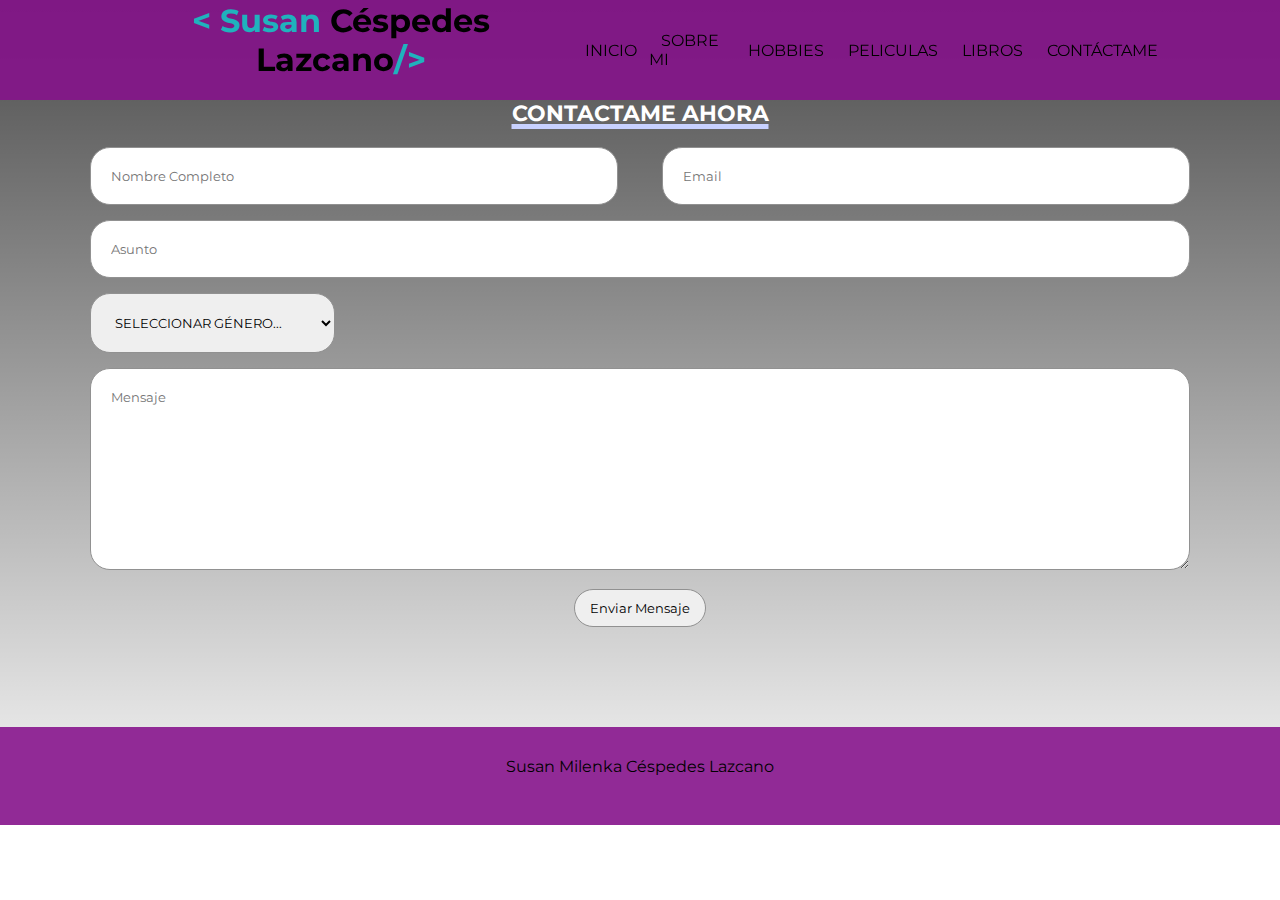
==== contacto.html @ d16f8b30 "terminadoW" ====
<!DOCTYPE html>
<html lang="es">
<head>
    <meta charset="UTF-8">
    <meta http-equiv="X-UA-Compatible" content="IE=edge">
    <meta name="viewport" content="width=device-width, initial-scale=1.0">
    <link rel="stylesheet" href="https://cdnjs.cloudflare.com/ajax/libs/font-awesome/6.2.0/css/all.min.css" integrity="sha512-xh6O/CkQoPOWDdYTDqeRdPCVd1SpvCA9XXcUnZS2FmJNp1coAFzvtCN9BmamE+4aHK8yyUHUSCcJHgXloTyT2A==" crossorigin="anonymous" referrerpolicy="no-referrer" />
    <title>Sistemas De Información 1 </title>
    <link rel="stylesheet" href="style.css">
    <link rel="icon" href="./img/logodragon_prev_ui.png">
</head>
<body>
    <script>
        function mensaje ()
        {
            nombre= document.form1.txtnombre.value;
          

            if (nombre == false)
          {
            window.alert("debe colocar un nombre o correo")
          }
          else
            window.alert("Formulario enviado, correctamente")
        }

    </script>
    <section id="inicio">
        <div class="contenido">
            <header>
                <div class="contenido-header">
                    <h1> &lt Susan <span>Céspedes Lazcano</span>/&gt</h1>
                    <nav id="nav" class="">
                        <ul id="links">
                            <li><a href="index.html">INICIO</a></li>
                            <li><a href="sobremi.html">SOBRE MI</a></li>
                            <li><a href="index.html#habilidades">HOBBIES</a></li>
                            <li><a href="index.html#proyectos">PELICULAS</a></li>
                            <li><a href="index.html#proyectoos">LIBROS</a></li>
                            <li><a href="contacto.html">CONTÁCTAME</a></li>
                        </ul>
                    </nav>
                  
                    
                </div>
            </header>
           
    </div>   
    </section>

    <section id="contacto">
        <h3 class="titulo-seccion">Contactame ahora</h3>
        <div class="contenedor-form">
            <form action="" name="form1">
                <div class="fila mitad">
                    <input type="text"  name="txtnombre" placeholder="Nombre Completo" class="input-mitad">
                    <input type="email" name="txtcorreo" placeholder="Email" class="input-mitad">
                </div>
                <div class="fila">
                    <input type="text" placeholder="Asunto" class="input-full">
                </div>
                <div class="fila">
                    <select name="seleccion" >
                        <option value="">SELECCIONAR GÉNERO...</option>

                        <option value="HOMBRE">HOMBRE</option>
                        <option value="MUJER">MUJER</option>
                        <option value="NINGUNO">PREFIERO NO ESPECIFICAR</option>

                    </select>

                    
                </div>

                <div class="fila">
                    <textarea name="" id="" cols="30" rows="10" placeholder="Mensaje" class="input-full"></textarea>
                </div>

                <input type="submit" value="Enviar Mensaje" class="btn-enviar" onclick="mensaje();">
            </form>
        </div>
    </section>



    <section id="footer">
        <footer>
            <p>Susan Milenka Céspedes Lazcano</p>
            <div class="redes">
                <a href="https://wa.me/59165396143?text=Estoy %20Interesado%20en%20conocer%20tu%20sitio%20Web"><i class="fa-brands fa-whatsapp"></i></a>
                <a href="https://www.instagram.com/susan_cespedesl/" target= "_blank"><i class="fa-brands fa-instagram-square"></i></a>
                <a href="https://www.facebook.com/susan.cespedes.39/" target= "_blank"><i class="fa-brands fa-facebook"></i></a>
            </div>
    
        </footer>

    </section>

</body>
</html>
---- style.css ----
@import url('https://fonts.googleapis.com/css2?family=Montserrat:wght@600&display=swap');
@import url('https://fonts.googleapis.com/css2?family=Space+Mono:wght@700&display=swap');
@import url('https://fonts.googleapis.com/css2?family=Silkscreen&display=swap');
@import url('https://fonts.googleapis.com/css2?family=Ubuntu:wght@700&display=swap');
@import url('https://fonts.googleapis.com/css2?family=Roboto+Slab&display=swap');
@import url('https://fonts.googleapis.com/css2?family=Oswald:wght@600&display=swap');
*{
    margin: 0; 
    padding: 0;
    box-sizing: border-box;
    font-family: 'Montserrat', sans-serif;

}
h1{
    text-align: center;
    padding-bottom:20px ;
}
html{
    scroll-behavior: smooth;
}
/*PARTE INICIO*/
#inicio {
    background: linear-gradient( rgba(236, 163, 236, 0.7), rgba(236, 163, 236, 0.7)), url("img/ladrillosrosas.png");
    background-size: cover;
    background-position: center center;
    flex-wrap: wrap;
}
#inicio .contenido header {
    background-color: rgba(133, 19, 139, 0.9);
    position: fixed;
    width: 100%;
    z-index: 100;
    top: 0;
    
}

#inicio .contenido header .contenido-header {
    height: 100px;
    max-width: 1100px;
    margin: auto;
    display: flex;
    justify-content: space-between;
    align-items: center;
    padding: 10px 20px;
}

#inicio .contenido header .contenido-header h1 {
    text-align: center;
    color: #20b2bd;
}
#inicio .contenido header .contenido-header span {
    text-align: center;
    color: rgb(0, 0, 0);
}
#inicio .contenido .presentacion img{
    height: 400px;
    width: 400px;
    float: right;
   
}


#inicio .contenido header .contenido-header nav ul {
    list-style: none;
    display: flex;
    align-items: center;
   
}
#inicio .contenido header .contenido-header nav ul li a:hover {
    color: #f5006a;
}

#inicio .contenido header .contenido-header nav ul a{
    text-decoration: none;
    color: rgb(0, 0, 0);
    margin: 0 12px;
    font-weight: 400;
    transition: 0.5s;


} 
/*#inicio .contenido header .contenido-header .redes a {
    text-decoration: none;
    color: #ffffff;
    display: inline-block;
    margin-left: 10px;
    transition: .5s;
}

#inicio .contenido header .contenido-header .redes a:hover {
    color: #220aff;
}*/
        
#inicio .contenido .presentacion {
    max-width: 1100px;
    height: 100vh;
    margin: auto;
    color: #000000;
    display: flex;
    flex-direction: column ;
    align-items: left;
    justify-content: center;
}


#inicio .contenido .presentacion .bienvenida {
    font-size: 60px;
    margin-bottom: 20px;
    text-transform: uppercase;
    letter-spacing: 5px;
    text-align: center;
}

#inicio .contenido .presentacion .hola{
    font-size: 35px;
    margin-bottom: 25px;
    text-align: left;

   
}
#inicio .contenido .presentacion span {
    font-size: 60px;
    color: #f5006a;
    display: block;
    white-space: nowrap;
    /* text-align: center; */
    border-right: 4px solid;
    width: 23ch;
    animation: typing 2s steps(16), blink .5s infinite step-end alternate;
    overflow:hidden;
    font-family: 'Space Mono', monospace; 

}
@keyframes typing {

    from { width: 0}

}
    
@keyframes blink {
     50% { border-color: transparent}
}

#inicio .contenido .presentacion .descripcion{
    max-width: 900px;
    margin: 25px auto;
    font-size: 23px;
    text-align: left;
    padding-top: 20px;
}

#icono-nav {
    color: #ffffff;
    display: none;
}

/*PARTE SOBRE MI*/
#sobremi {
    max-width: 1100px;
    margin: auto;
    padding: 120px 15px;
    color: black;
    display: flex;
    
}

#sobremi .contenedor-foto {
    max-width: 400px;
    margin-right: 80px;
}

#sobremi .contenedor-foto img {
    padding: 20px;
    width: 100%;
    border-radius: 20px;
    background-color: #f3f3f3;
}

#sobremi .sobremi {
    margin: 0 40px;
}

#sobremi .sobremi .titulo-seccion {
    font-size: 22px;
    text-transform: uppercase;
    color: black;
    text-decoration: underline;
    text-decoration-color: #de4d60;
    text-decoration-thickness: 5px;
}

#sobremi .sobremi h2 {
    font-size: 34px;
    font-weight: bold;
    margin: 20px 0;
    letter-spacing: 2px;
}

#sobremi .sobremi h2 span {
    color: rgb(219, 16, 219);
}

#sobremi .sobremi h3 {
    font-size: 18px;
    font-weight: 500;
    text-transform: uppercase;
    margin-bottom: 20px;
    letter-spacing: 1px;
}

#sobremi .sobremi p {
    font-size: 14px;
    line-height: 30px;
    color:black;
    margin-bottom: 12px;
}

#sobremi .sobremi a {
    display: inline-block;
    text-decoration: none;
    color: #000;
    border-radius: 30px;
    border: 1px solid #000;
    padding: 10px 20px;
    margin-top: 30px;
    transition: .5s;
}

#sobremi .sobremi a:hover {
    background-color: #111135;
    color: #fff;
}


/*PARTE HOBBIES*/
#habilidades {
    padding: 200px 15px;
    text-align: center;
    /* background-color: #f3f3f3; */
    background-image:  url("./img/fondoblanco.jpg");
}

#habilidades .titulo-seccion {
    text-align: center;
    font-size: 22px;
    text-transform: uppercase;
    color: black;
    text-decoration: underline;
    text-decoration-color: #de4d60;
    text-decoration-thickness: 5px;
}

#habilidades .fila {
    display: flex;
    justify-content: space-between;
    max-width: 1150px;
    margin: 30px auto;
}
#habilidades .servicio img{
    width: 200px;
}

#habilidades .fila .servicio {
    max-width: 350px;
    background-color: #fff;
    padding: 30px;
    margin: 0 5px;
    border-radius: 5px;
    transition: .5s;
}

#habilidades .fila .servicio:hover {
    box-shadow: 5px 5px 10px #565656, -5px -5px 10px #8a8a8a;
}

#habilidades .fila .servicio .icono {
    display: inline-block;
    width: 60px;
    height: 60px;
    border-radius: 50%;
    background-color: #d3d3d3;
    padding: 20px;
    margin-bottom: 25px;
}

#habilidades .fila .servicio h4 {
    font-size: 22px;
    margin-bottom: 25px;
}

#habilidades .fila .servicio hr {
    width: 30%;
    margin: auto;
    color: #000;
    margin-bottom: 25px;
}

#habilidades .fila .servicio ul {
    list-style: none;
    display: flex;
    justify-content: space-around;
    margin-bottom: 10px;
}

#habilidades .fila .servicio p {
    font-size: 14px;
    line-height: 22px;
}

/*PARTE PELICULAS*/
#proyectos {
    max-width: 1100px;
    padding: 200px 0;
    margin: auto;
    padding-bottom: 200px;

}

#proyectos .titulo-seccion {
    text-align: center;
    font-size: 22px;
    text-transform: uppercase;
    color: black;
    text-decoration: underline;
    text-decoration-color: #de4d60;
    text-decoration-thickness: 5px;
}

#proyectos .fila {
    display: flex;
    justify-content: space-between;
    margin: 30px 0;
}
#proyectos .info{
    text-align: center;
}

#proyectos .fila .proyecto {
    max-width: 450px;
    border: 1px solid #ffffff;
    margin: 0 10px;
    position: relative;
    overflow: hidden;
}

#proyectos .fila .proyecto img {
    width: 80%;
    height: 100%;
    object-fit: cover;
    transition: .5s;
}

#proyectos .fila .proyecto:hover img {
    filter: grayscale(0);
}

#proyectos .fila .proyecto .info {
    position: absolute;
    left: 0px;
    background-color: rgba(39, 38, 38, 0.8);
    color: white;
    width: 80%;
    padding: 100px;
    opacity: 0;
    bottom: -40px;
    transition: .5s;
}

#proyectos .fila .proyecto:hover .info {
    opacity: 1;
    bottom: 0;
}

#contacto {
    padding: 100px 15px;
    background-color: #f3f3f3; 
    background: linear-gradient( rgba(0, 0,0 ,0.7), rgba(0, 0, 0, 0.1)), url("img/fondo2.jpg");
    background-size: cover;
    flex-wrap: wrap;

}

#contacto .titulo-seccion {
    margin-bottom: 20px;
}

#contacto .contenedor-form {
    max-width: 1100px;
    margin: auto;
}

#contacto .contenedor-form .fila {
    margin-bottom: 15px;
}

#contacto .contenedor-form .mitad {
    display: flex;
    justify-content: space-between;
}

#contacto .contenedor-form input,
#contacto .contenedor-form textarea {
    padding: 20px;
    border-radius: 20px;
    border: none;
    border: 1px solid #919191;
}
#contacto .contenedor-form select {
    padding: 20px;
    border-radius: 20px;
    border: none;
    border: 1px solid #919191;
}

#contacto .contenedor-form .mitad input {
    width: 48%;
}

#contacto .contenedor-form .input-full {
    width: 100%;
}

#contacto .titulo-seccion {
    text-align: center;
    font-size: 22px;
    text-transform: uppercase;
    color: white;
    text-decoration: underline;
    text-decoration-color: #c8d1ff;
    text-decoration-thickness: 5px;
}

#contacto .btn-enviar {
    display: block;
    margin: auto;
    cursor: pointer;
    transition: .5s;
    padding: 10px 15px !important;
}

#contacto .btn-enviar:hover {
    background-color: #111135;
    color: #ffffff;
}

/*PARTE LIBROS*/
#proyectoos {
    max-width: 1100px;
    padding: 200px 0;
    margin: auto;
    padding-bottom: 200px;

}

#proyectoos .titulo-seccion {
    text-align: center;
    font-size: 22px;
    text-transform: uppercase;
    color: black;
    text-decoration: underline;
    text-decoration-color: #de4d60;
    text-decoration-thickness: 5px;
}

#proyectoos .fila {
    display: flex;
    justify-content: space-between;
    margin: 30px 0;
}
#proyectoos .info{
    text-align: center;
}

#proyectoos .fila .proyecto {
    max-width: 450px;
    border: 1px solid #ffffff;
    margin: 0 10px;
    position: relative;
    overflow: hidden;
}

#proyectoos .fila .proyecto img {
    width: 80%;
    height: 100%;
    object-fit: cover;
    transition: .5s;
}

#proyectoos .fila .proyecto:hover img {
    filter: grayscale(0);
}

#proyectoos .fila .proyecto .info {
    position: absolute;
    left: 0px;
    background-color: rgba(39, 38, 38, 0.8);
    color: white;
    width: 80%;
    padding: 100px;
    opacity: 0;
    bottom: -40px;
    transition: .5s;
}

#proyectoos .fila .proyecto:hover .info {
    opacity: 1;
    bottom: 0;
}


/*PARTE FOOTER*/
footer {
    background-color: rgba(133, 19, 139, 0.9);
    color: #000000;
    text-align: center;
    padding: 30px 0;
}

footer a {
    text-decoration: none;
    color: #fff;
    display: inline-block;
    margin: 5px;
    font-size: 26px;
}

@media screen and (max-width: 800px) {

    #inicio .contenido header nav ul {
        flex-direction:column;
        font-size: 12px;
       
    }
    #inicio .contenido header .contenido-header h1 {
        font-size: 18px;
    }
    
    #inicio .contenido .presentacion .hola {
        font-size: 20px;
    }

    #inicio .contenido .presentacion .descripcion {
        font-size: 20px;
    }

    #inicio .contenido .presentacion span {
        font-size: 24px;
        padding-left: 7px;
        white-space: nowrap;
    }

    #sobremi {
        padding: 50px 0;
        display: block;
    }
    #sobremi .contenedor-foto {
        max-width: 200px;
        margin: auto;
    }
    #sobremi .contenedor-foto img {
        padding: 8px;
    }
    #sobremi .sobremi .titulo-seccion {
        text-align: center;
    }
    #sobremi .sobremi h2 {
        font-size: 25px;
        text-align: center;
    }

    #habilidades {
        padding: 50px 15px;
    }
    #habilidades .fila {
        display: block;
    }
    #habilidades .fila .servicio {
        margin: 10px auto;
    }
    #proyectos {
        padding: 50px 0;
    }
    #proyectos .fila {
        display: block;
    }
    #proyectos .fila .proyecto {
        margin: 10px auto;
    }
    #contacto {
        padding: 50px 15px;
    }
    #contacto .contenedor-form .mitad {
        margin-bottom: 15px;
        display: block;
    }
    #contacto .contenedor-form .mitad input {
        width: 100%;
        margin-bottom: 15px;
    }
}
#horario{
    padding-bottom: 30px;
}
table 
{
    
    border-collapse:collapse;
    margin: auto;
   
    
 }
 thead{
    background-color: rgb(255, 80, 197);
    font-weight: bold;
    
}
td
{
    border: 1px solid crimson;
    text-align: center;
    padding: 10px;
}
tbody {
    font-size: 95%;
    font-style: italic;
    text-align: center;
  }
  #listamaterias
  {
    width: 50%;
    margin:auto;
    
   
  }

  /* css para modal */
  .modalDialog {
	position: fixed;
	font-family: Arial, Helvetica, sans-serif;
	top: 0;
	right: 0;
	bottom: 0;
	left: 0;
	background: rgba(0,0,0,0.8);
	z-index: 1000;
	opacity:0;
	-webkit-transition: opacity 400ms ease-in;

	transition: opacity 400ms ease-in;
	pointer-events: none;
}
.modalDialog:target {
	opacity:1;
	pointer-events: auto;
}
.modalDialog > div {
	width: 600px;
	position: relative;
	margin: 10% auto;
	padding: 5px 20px 13px 20px;
	border-radius: 10px;
	background: #fff;
	background: -moz-linear-gradient(#fff, #999);
	background: -webkit-linear-gradient(#fff, #999);
	background: -o-linear-gradient(#fff, #999);
	-webkit-transition: opacity 400ms ease-in;
	transition: opacity 400ms ease-in;
}
.close {
	background: #606061;
	color: #FFFFFF;
	line-height: 25px;
	position: absolute;
	right: -12px;
	text-align: center;
	top: -10px;
	width: 24px;
	text-decoration: none;
	font-weight: bold;
	-webkit-border-radius: 12px;
	-moz-border-radius: 12px;
	border-radius: 12px;
	-moz-box-shadow: 1px 1px 3px #000;
	-webkit-box-shadow: 1px 1px 3px #000;
	box-shadow: 1px 1px 3px #000;
}
.close:hover { background: #00d9ff; }

h4 a{
    color: #f5006a;
    text-decoration: none;
}
h4 a:hover{
    color: #111135;
    text-decoration: underline;
}
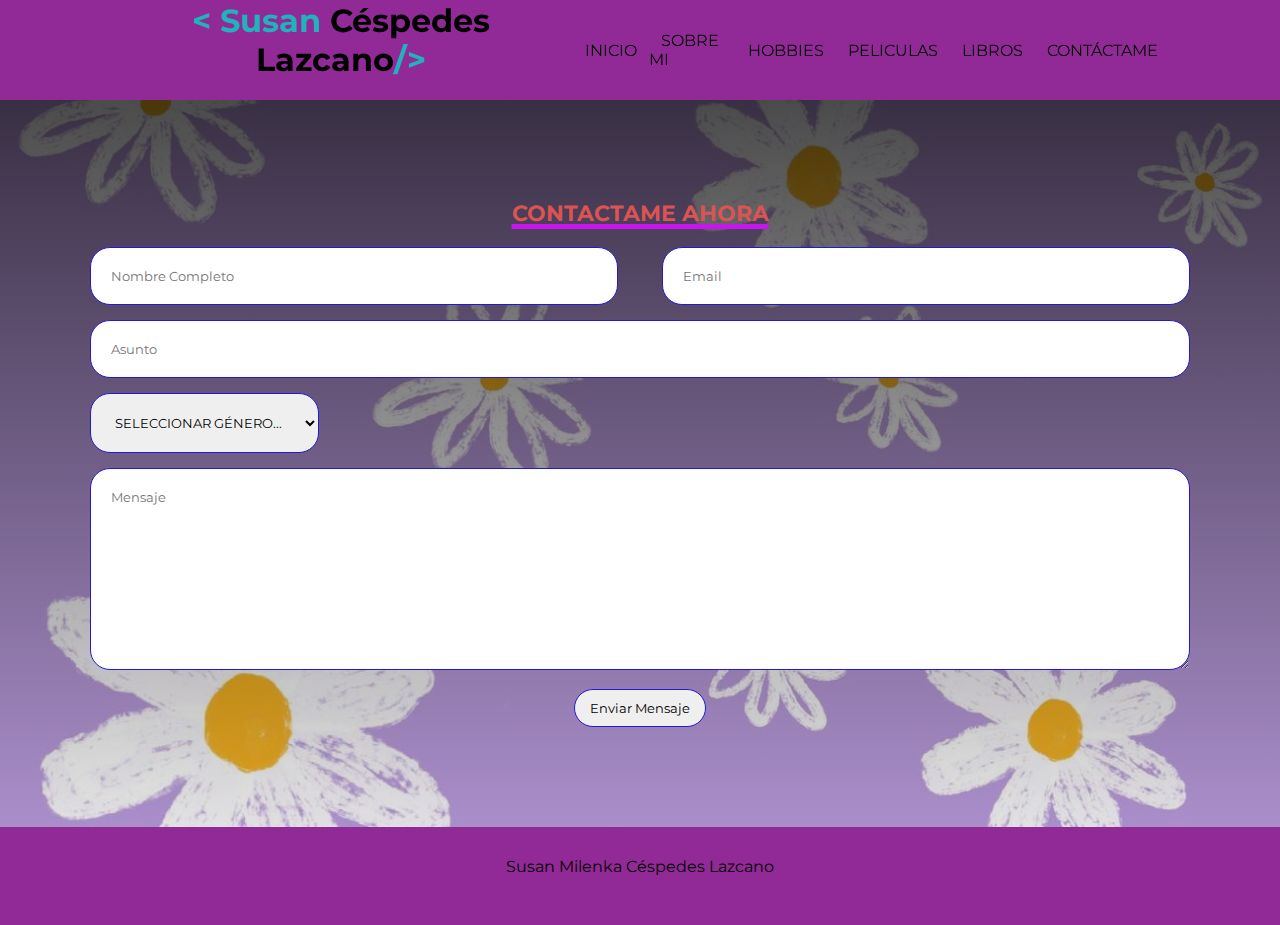
==== commit 55f8f67d: "completoooo" ====
--- a/contacto.html
+++ b/contacto.html
@@ -18,10 +18,10 @@
 
             if (nombre == false)
           {
-            window.alert("debe colocar un nombre o correo")
+            window.alert("DEBE INGRESAR SU NOMBRE SI NO NO SE PODRA ENVIAR EL MENSAJE")
           }
           else
-            window.alert("Formulario enviado, correctamente")
+            window.alert("FORMULARIO ENVIADO, CORRECTAMENTE")
         }
 
     </script>
@@ -59,17 +59,14 @@
                 <div class="fila">
                     <input type="text" placeholder="Asunto" class="input-full">
                 </div>
+
                 <div class="fila">
                     <select name="seleccion" >
                         <option value="">SELECCIONAR GÉNERO...</option>
 
                         <option value="HOMBRE">HOMBRE</option>
                         <option value="MUJER">MUJER</option>
-                        <option value="NINGUNO">PREFIERO NO ESPECIFICAR</option>
-
-                    </select>
-
-                    
+                    </select> 
                 </div>
 
                 <div class="fila">
--- a/style.css
+++ b/style.css
@@ -322,7 +322,7 @@
     text-transform: uppercase;
     color: black;
     text-decoration: underline;
-    text-decoration-color: #de4d60;
+    text-decoration-color: #de4d4d;
     text-decoration-thickness: 5px;
 }
 
@@ -374,7 +374,7 @@
 #contacto {
     padding: 100px 15px;
     background-color: #f3f3f3; 
-    background: linear-gradient( rgba(0, 0,0 ,0.7), rgba(0, 0, 0, 0.1)), url("img/fondo2.jpg");
+    background: linear-gradient( rgba(0, 0,0 ,0.7), rgba(0, 0, 0, 0.1)), url("img/flores.jpg");
     background-size: cover;
     flex-wrap: wrap;
 
@@ -403,13 +403,13 @@
     padding: 20px;
     border-radius: 20px;
     border: none;
-    border: 1px solid #919191;
+    border: 1px solid #2219d6;
 }
 #contacto .contenedor-form select {
     padding: 20px;
     border-radius: 20px;
     border: none;
-    border: 1px solid #919191;
+    border: 1px solid #2219d6;
 }
 
 #contacto .contenedor-form .mitad input {
@@ -424,9 +424,9 @@
     text-align: center;
     font-size: 22px;
     text-transform: uppercase;
-    color: white;
+    color: rgb(219, 83, 83);
     text-decoration: underline;
-    text-decoration-color: #c8d1ff;
+    text-decoration-color: #c615ee;
     text-decoration-thickness: 5px;
 }
 
@@ -439,7 +439,7 @@
 }
 
 #contacto .btn-enviar:hover {
-    background-color: #111135;
+    background-color: #31b9c1;
     color: #ffffff;
 }
 
@@ -597,6 +597,9 @@
         width: 100%;
         margin-bottom: 15px;
     }
+}
+#contacto{
+    margin-top: 100px;
 }
 #horario{
     padding-bottom: 30px;
